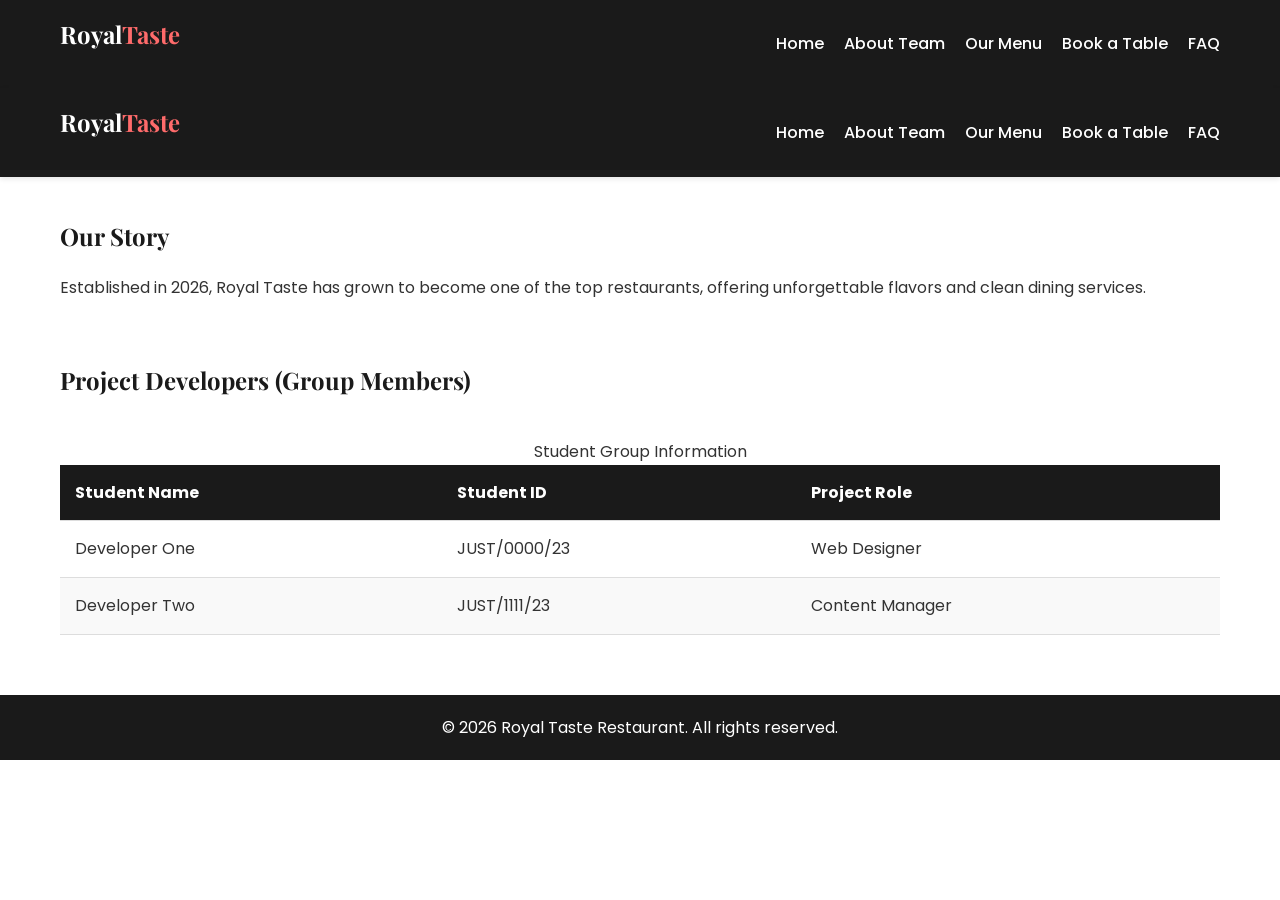
==== about.html @ 0e00d77b "Add files via upload" ====
<!DOCTYPE html>
<html lang="en">
<head>
    <meta charset="UTF-8">
    <meta name="viewport" content="width=device-width, initial-scale=1.0">
    <meta name="description" content="Meet the management and developers behind Royal Taste.">
    <title>About Us | Royal Taste</title>
    <link rel="stylesheet" href="styles.css">
</head>
<body>

    <header>
        <nav>
            <div class="logo"><h2>Royal<span>Taste</span></h2></div>
            <ul>
                <li><a href="index.html">Home</a></li>
                <li><a href="about.html">About Team</a></li>
                <li><a href="gallery.html">Our Menu</a></li>
                <li><a href="contact.html">Book a Table</a></li>
                <li><a href="faq.html">FAQ</a></li>
            </ul>
        </nav>
    </header>
    <!-- Navigation -->
<header>
    <nav>
        <div class="logo"><h2>Royal<span>Taste</span></h2></div>
        <ul>
            <li><a href="index.html">Home</a></li>
            <li><a href="about.html">About Team</a></li>
            <li><a href="gallery.html">Our Menu</a></li>
            <li><a href="contact.html">Book a Table</a></li>
            <li><a href="faq.html">FAQ</a></li>
        </ul>
    </nav>
</header>


    <main>
        <section>
            <h2>Our Story</h2>
            <p>Established in 2026, Royal Taste has grown to become one of the top restaurants, offering unforgettable flavors and clean dining services.</p>
        </section>

        <!-- Project Group Table Requirement -->
        <section>
            <h2>Project Developers (Group Members)</h2>
            <div class="table-container">
                <table>
                    <caption>Student Group Information</caption>
                    <thead>
                        <tr>
                            <th scope="col">Student Name</th>
                            <th scope="col">Student ID</th>
                            <th scope="col">Project Role</th>
                        </tr>
                    </thead>
                    <tbody>
                        <tr>
                            <td>Developer One</td>
                            <td>JUST/0000/23</td>
                            <td>Web Designer</td>
                        </tr>
                        <tr>
                            <td>Developer Two</td>
                            <td>JUST/1111/23</td>
                            <td>Content Manager</td>
                        </tr>
                    </tbody>
                </table>
            </div>
        </section>
    </main>

    <footer>
        <p>&copy; 2026 Royal Taste Restaurant. All rights reserved.</p>
    </footer>

</body>
</html>
---- styles.css ----
/* ==========================================================================
   1. RESET & GLOBAL STYLES
   ========================================================================== */
@import url('https://fonts.googleapis.com/css2?family=Poppins:wght@300;400;600&family=Playfair+Display:wght@500;700&display=swap');

* {
    margin: 0;
    padding: 0;
    box-sizing: border-box;
}

body {
    font-family: 'Poppins', sans-serif;
    line-height: 1.6;
    color: #333333;
    background-color: #ffffff;
}

/* ==========================================================================
   2. HEADER & STICKY NAVIGATION (Flexbox)
   ========================================================================== */
header {
    background-color: #1a1a1a; /* Midab madow oo casri ah */
    position: sticky;
    top: 0;
    z-index: 1000;
    box-shadow: 0 2px 5px rgba(0,0,0,0.1);
}

nav {
    display: flex;
    justify-content: space-between;
    align-items: center;
    max-width: 1200px;
    margin: 0 auto;
    padding: 15px 20px;
}

nav .logo h2 {
    color: #ffffff;
    font-family: 'Playfair Display', serif;
}

nav .logo span {
    color: #ff6b6b; /* Midabka calaamadda maqaayadda */
}

nav ul {
    display: flex;
    list-style: none;
}

nav ul li {
    margin-left: 20px;
}

nav ul li a {
    color: #ffffff;
    text-decoration: none;
    font-weight: 500;
    transition: color 0.3s ease;
}

nav ul li a:hover, nav ul li a:focus {
    color: #ff6b6b;
}

/* ==========================================================================
   3. HERO SECTION & COMMON COMPONENTS
   ========================================================================== */
.hero {
    background: linear-gradient(rgba(0, 0, 0, 0.6), rgba(0, 0, 0, 0.6)), url('https://images.unsplash.com/photo-1517248135467-4c7edcad34c4?auto=format&fit=crop&w=1200&q=80') no-repeat center center/cover;
    height: 70vh;
    display: flex;
    flex-direction: column;
    justify-content: center;
    align-items: center;
    text-align: center;
    color: #ffffff;
    padding: 20px;
}

.hero h1 {
    font-family: 'Playfair Display', serif;
    font-size: 3rem;
    margin-bottom: 15px;
    text-shadow: 2px 2px 4px rgba(0,0,0,0.7);
}

.btn {
    display: inline-block;
    background-color: #ff6b6b;
    color: #ffffff;
    padding: 12px 25px;
    border: none;
    border-radius: 30px; /* Badhan wareegsan oo cuntada ku habboon */
    text-decoration: none;
    font-weight: 600;
    transition: background 0.3s ease;
}

.btn:hover {
    background-color: #e55b5b;
}

main {
    max-width: 1200px;
    margin: 40px auto;
    padding: 0 20px;
}

section {
    margin-bottom: 60px;
}

h1, h2, h3 {
    font-family: 'Playfair Display', serif;
    margin-bottom: 20px;
    color: #1a1a1a;
}

/* ==========================================================================
   4. DATA TABLE (Menu List)
   ========================================================================== */
.table-container {
    overflow-x: auto;
}

table {
    width: 100%;
    border-collapse: collapse;
    margin-top: 20px;
}

th, td {
    padding: 15px;
    text-align: left;
    border-bottom: 1px solid #dddddd;
}

th {
    background-color: #1a1a1a;
    color: #ffffff;
}

tbody tr:nth-child(even) {
    background-color: #f9f9f9;
}

tbody tr:hover {
    background-color: #f1f1f1;
    transition: background 0.3s ease;
}

/* ==========================================================================
   5. RESPONSIVE GRID GALLERY (Food Gallery)
   ========================================================================== */
.gallery-grid {
    display: grid;
    grid-template-columns: repeat(auto-fit, minmax(300px, 1fr));
    gap: 20px;
}

.gallery-item {
    position: relative;
    overflow: hidden;
    border-radius: 8px;
    box-shadow: 0 4px 6px rgba(0,0,0,0.1);
}

.gallery-item img {
    width: 100%;
    height: 250px;
    object-fit: cover;
    display: block;
    transition: transform 0.3s ease;
}

.gallery-item:hover img {
    transform: scale(1.05);
}

/* ==========================================================================
   6. FORM STYLING (Table Reservation Form)
   ========================================================================== */
form {
    background-color: #f9f9f9;
    padding: 30px;
    border-radius: 8px;
    box-shadow: 0 4px 6px rgba(0,0,0,0.05);
}

fieldset {
    border: 1px solid #dddddd;
    padding: 20px;
    border-radius: 6px;
    margin-bottom: 20px;
}

legend {
    font-weight: bold;
    padding: 0 10px;
    color: #ff6b6b;
}

.form-group {
    display: flex;
    flex-direction: column;
    margin-bottom: 15px;
}

.form-group label {
    margin-bottom: 5px;
    font-weight: 500;
}

.form-group input, .form-group select, .form-group textarea {
    padding: 10px;
    border: 1px solid #cccccc;
    border-radius: 4px;
    font-family: 'Poppins', sans-serif;
}

.form-group input:focus, .form-group select:focus, .form-group textarea:focus {
    outline: none;
    border-color: #ff6b6b;
    box-shadow: 0 0 5px rgba(255, 107, 107, 0.2);
}

.radio-checkbox-group {
    margin-bottom: 15px;
}

.radio-checkbox-group label {
    margin-right: 15px;
}

/* ==========================================================================
   7. FOOTER & MEDIA QUERIES
   ========================================================================== */
footer {
    background-color: #1a1a1a;
    color: #ffffff;
    text-align: center;
    padding: 20px;
    margin-top: 40px;
}

@media (max-width: 768px) {
    nav {
        flex-direction: column;
    }
    nav ul {
        margin-top: 15px;
        flex-wrap: wrap;
        justify-content: center;
    }
    nav ul li {
        margin: 5px 10px;
    }
    .hero h1 {
        font-size: 2rem;
    }
}
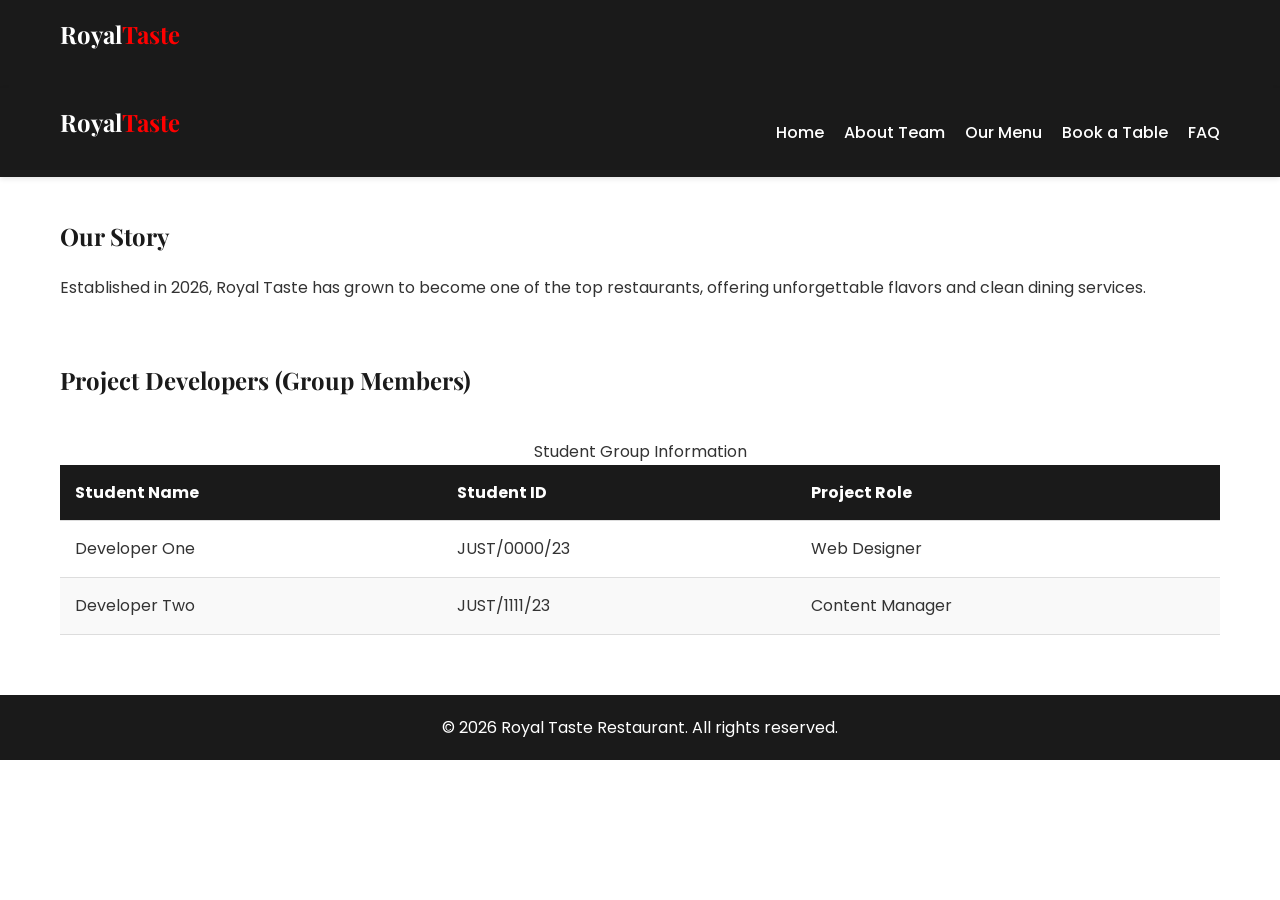
==== commit d85ea3d2: "Add files via upload" ====
--- a/about.html
+++ b/about.html
@@ -12,14 +12,7 @@
     <header>
         <nav>
             <div class="logo"><h2>Royal<span>Taste</span></h2></div>
-            <ul>
-                <li><a href="index.html">Home</a></li>
-                <li><a href="about.html">About Team</a></li>
-                <li><a href="gallery.html">Our Menu</a></li>
-                <li><a href="contact.html">Book a Table</a></li>
-                <li><a href="faq.html">FAQ</a></li>
-            </ul>
-        </nav>
+        
     </header>
     <!-- Navigation -->
 <header>
--- a/styles.css
+++ b/styles.css
@@ -42,7 +42,7 @@
 }
 
 nav .logo span {
-    color: #ff6b6b; /* Midabka calaamadda maqaayadda */
+    color: red; /* Midabka calaamadda maqaayadda */
 }
 
 nav ul {
